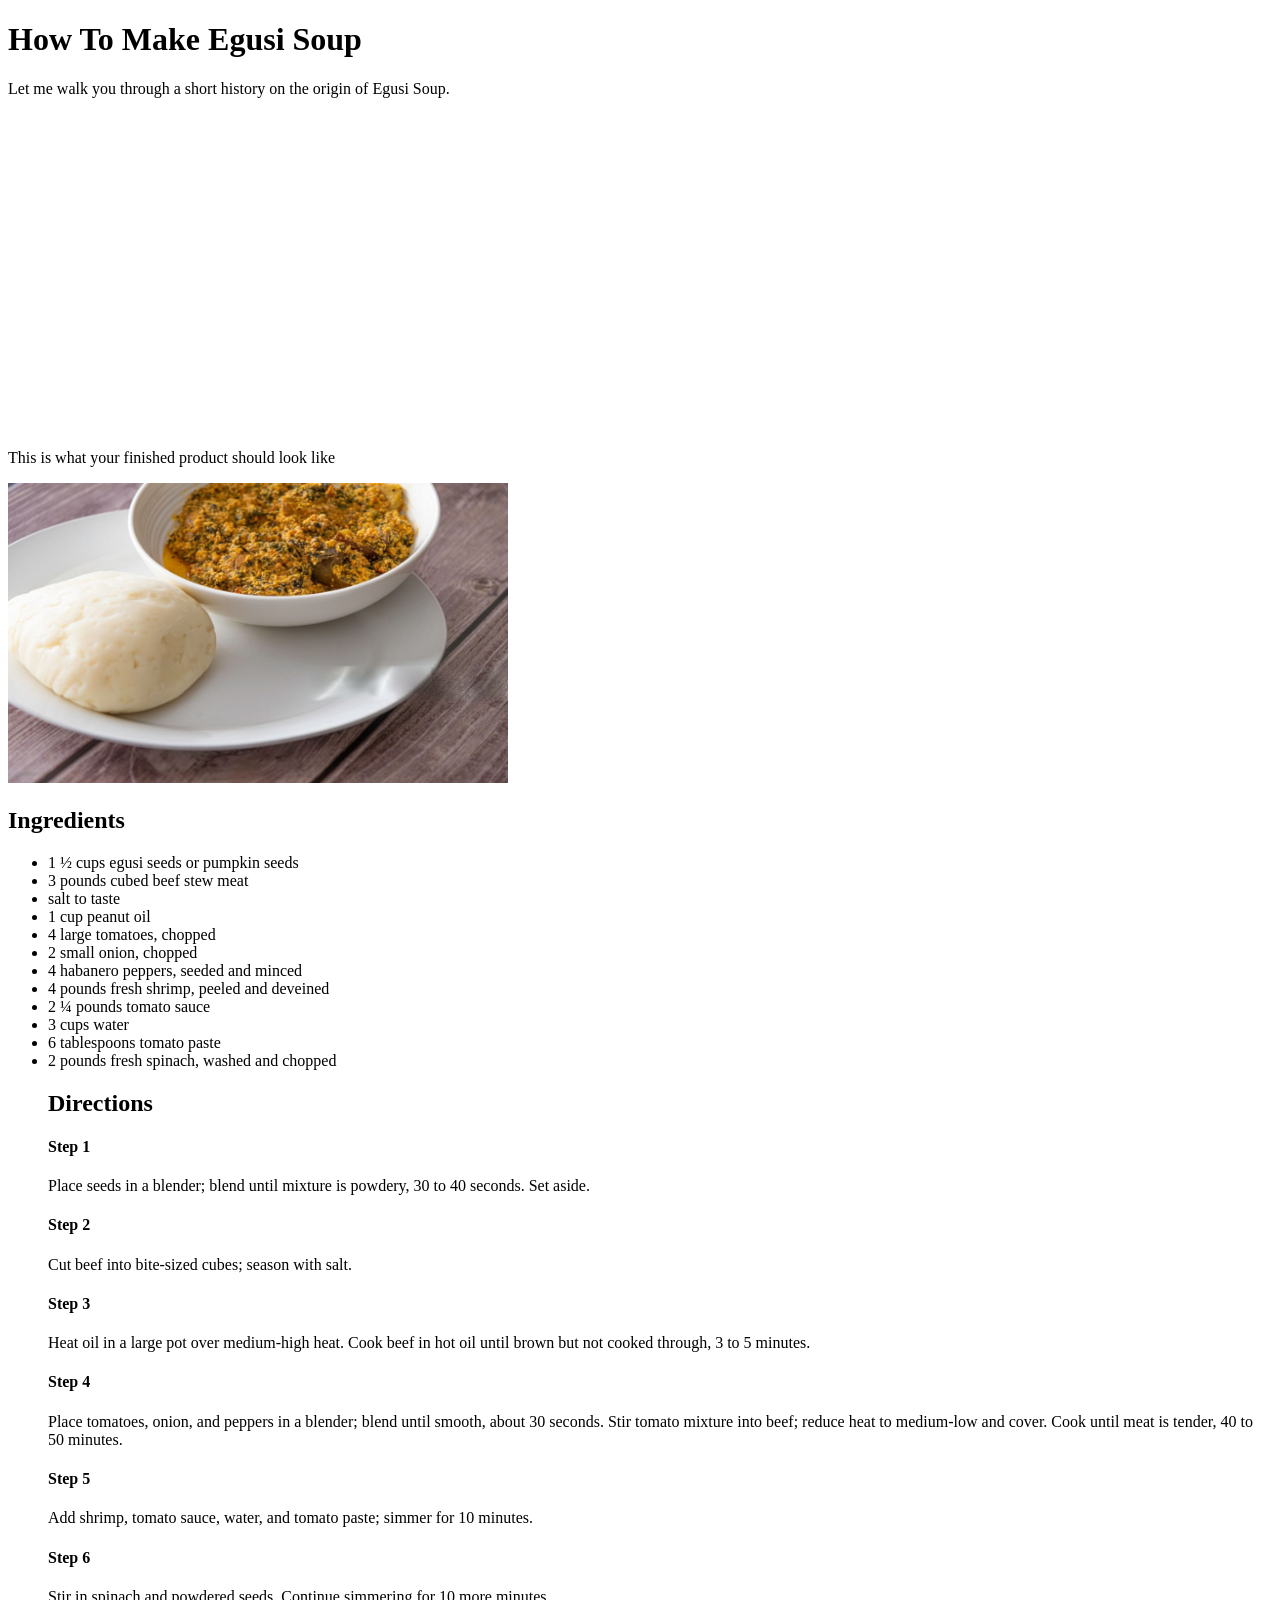
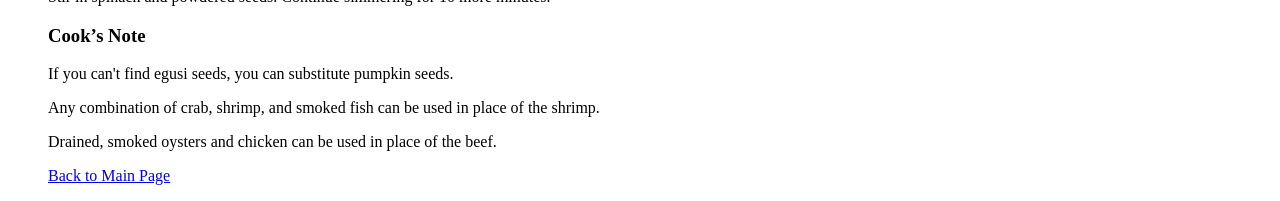
==== Recipes/EgusiSoup.html @ 015bc711 "Add recipe pages and images" ====
<!DOCTYPE html>
<html lang="en">
   <head>
     <meta charset="UTF-8">
     <meta name="viewport" content="width=device-width, initial-scale=1.0">
     <title>The World Best Egusi Soup</title>
    </head>
    <body>
     <h1>How To Make Egusi Soup</h1>
        <p>Let me walk you through a short history on the origin of Egusi Soup.</p>
        <iframe width="560" height="315" src="https://www.youtube.com/embed/VKFRaR5TmlU?si=zoDI1MzU-FvvtU5h" title="YouTube video player" frameborder="0" allow="accelerometer; autoplay; clipboard-write; encrypted-media; gyroscope; picture-in-picture; web-share" referrerpolicy="strict-origin-when-cross-origin" allowfullscreen></iframe>
        <p>This is what your finished product should look like</p>
        <img src="../images/EgusiSoup.jpeg" alt="A hearty bowl of Egusi Soup, rich and creamy with a vibrant orange hue, garnished with fresh herbs and served in a traditional clay pot." width="500" height="300">

     <h2>Ingredients</h2>
        <ul>
         <li>1 ½ cups egusi seeds or pumpkin seeds</li>
         <li>3 pounds cubed beef stew meat</li>
         <li>salt to taste</li>
         <li>1 cup peanut oil</li>
         <li>4 large tomatoes, chopped</li>
         <li>2 small onion, chopped</li>
         <li>4 habanero peppers, seeded and minced</li>
         <li>4 pounds fresh shrimp, peeled and deveined</li>
         <li>2 ¼ pounds tomato sauce</li>
         <li>3 cups water</li>
         <li>6 tablespoons tomato paste</li>
         <li>2 pounds fresh spinach, washed and chopped</li>
        
        <h2>Directions</h2>
        <h4>Step 1</h4>
        <p>Place seeds in a blender; blend until mixture is powdery, 30 to 40 seconds. Set aside.</p>

        <h4>Step 2</h4>
        <p>Cut beef into bite-sized cubes; season with salt.</p>

        <h4>Step 3</h4>
        <p>Heat oil in a large pot over medium-high heat. Cook beef in hot oil until brown but not cooked through, 3 to 5 minutes.</p>

        <h4>Step 4</h4>
        <p>Place tomatoes, onion, and peppers in a blender; blend until smooth, about 30 seconds. Stir tomato mixture into beef; reduce heat to medium-low and cover. Cook until meat is tender, 40 to 50 minutes.</p>

        <h4>Step 5</h4>
        <p>Add shrimp, tomato sauce, water, and tomato paste; simmer for 10 minutes.</p>

        <h4>Step 6</h4>
        <p>Stir in spinach and powdered seeds. Continue simmering for 10 more minutes.</p>

         <h3>Cook’s Note</h3>
        <p>If you can't find egusi seeds, you can substitute pumpkin seeds.</p>
        <p>Any combination of crab, shrimp, and smoked fish can be used in place of the shrimp.</p>
        <p>Drained, smoked oysters and chicken can be used in place of the beef.</p>

        <a href="../index.html">Back to Main Page</a>
    </body>
</html>
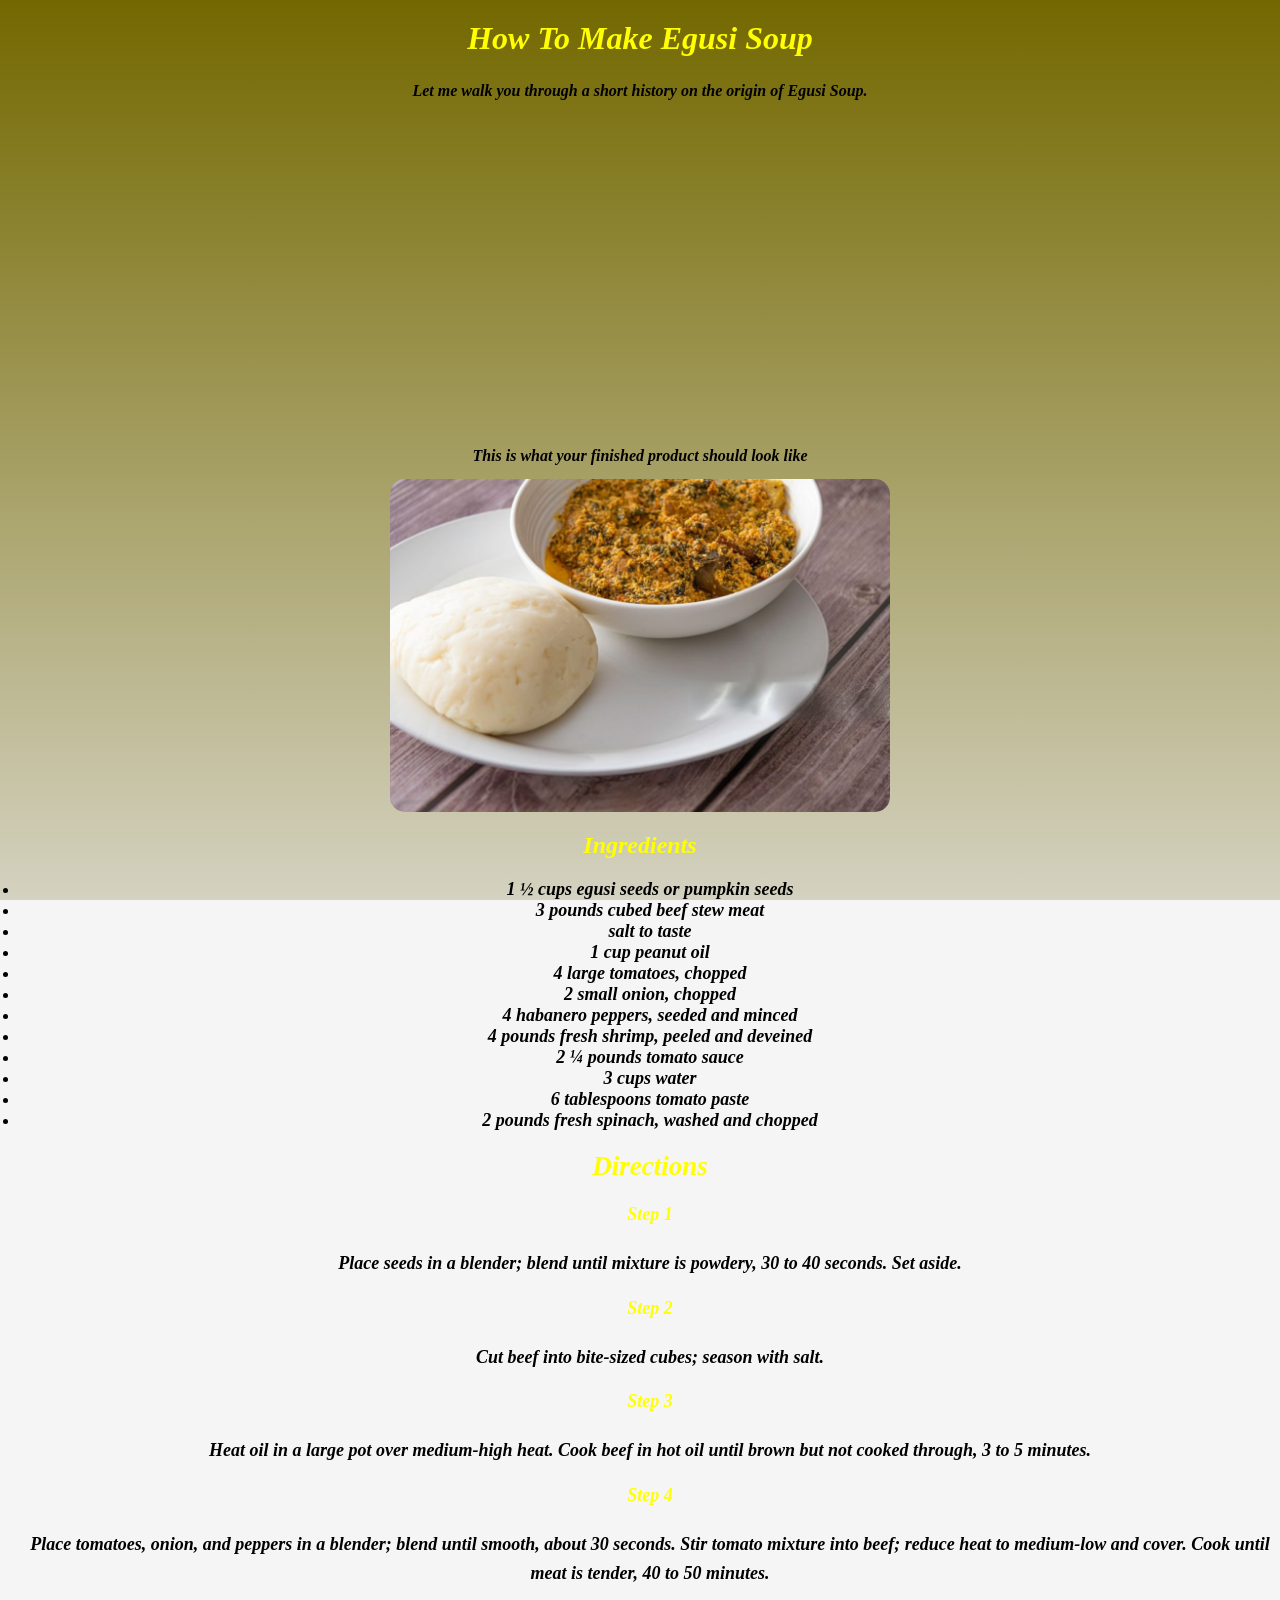
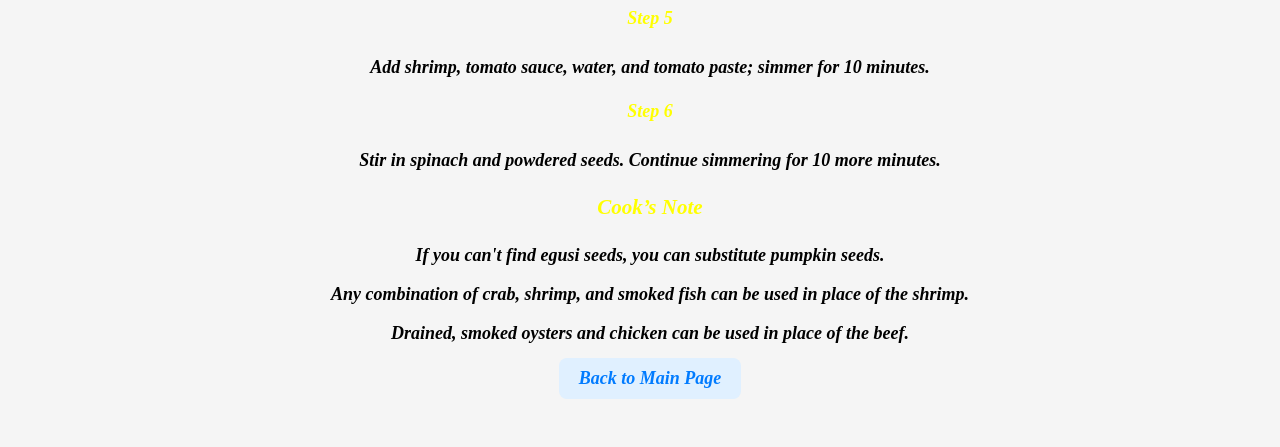
==== commit 7488d305: "added css file and added classes to the body of each recipe page to style them differently." ====
--- a/Recipes/EgusiSoup.html
+++ b/Recipes/EgusiSoup.html
@@ -4,8 +4,10 @@
      <meta charset="UTF-8">
      <meta name="viewport" content="width=device-width, initial-scale=1.0">
      <title>The World Best Egusi Soup</title>
+     <link rel="stylesheet" href="styles.css">
+
     </head>
-    <body>
+    <body class="egusi-body">
      <h1>How To Make Egusi Soup</h1>
         <p>Let me walk you through a short history on the origin of Egusi Soup.</p>
         <iframe width="560" height="315" src="https://www.youtube.com/embed/VKFRaR5TmlU?si=zoDI1MzU-FvvtU5h" title="YouTube video player" frameborder="0" allow="accelerometer; autoplay; clipboard-write; encrypted-media; gyroscope; picture-in-picture; web-share" referrerpolicy="strict-origin-when-cross-origin" allowfullscreen></iframe>
--- a/Recipes/styles.css
+++ b/Recipes/styles.css
@@ -0,0 +1,195 @@
+body {
+  font-family: Arial, sans-serif;
+  margin: 0;
+  padding: 0;
+  background-color: #f5f5f5;
+}
+
+.index-body {
+  font-family: Arial, sans-serif;
+  margin: 0;
+  padding: 0;
+  background-color: #f5f5f5;
+  text-align: center;
+  background-image:linear-gradient(rgba(0,0,0,0.5),rgba(0,0,0,0.5)),
+  url("https://img.pikbest.com/wp/202344/herbs-spices-aromatic-powder-and-exquisite-on-vintage-textured-background_9930346.jpg!w700wp");
+  background-size: cover;
+  background-position: center;
+  background-attachment: fixed;
+
+  h1 {
+  color: #007bff;
+  text-align: center;
+  margin-top: 20px;
+}
+}
+
+
+
+a {
+  color: #007bff;
+  text-decoration: none;
+  background-color: transparent;
+  border-radius: 8px;
+  transition: color 0.3s ease, transform 0.3s ease;
+  display: inline-block;
+  padding: 10px 20px;
+  background-color: #e0f0ff;
+  margin-bottom: 30px;
+}
+
+a:hover {
+  text-decoration: underline;
+  transform: scale(1.1);
+  color: darkblue;
+}
+
+.jollof-body {
+  font-family: Geaorgia, 'Times New Roman', Times, serif;
+  font-style: italic;
+  margin: 0;
+  padding: 0;
+  background-color: #f5f5f5;
+  text-align: center;
+  background-image:linear-gradient(rgba(207, 127, 127, 0.8),rgba(207, 127, 127, 0.8)),
+  url("https://images.unsplash.com/photo-1498837167922-ddd27525d352");
+  background-size: cover;
+  background-position: center;
+  background-attachment: fixed;
+
+  h1, h2, h3, h4 {
+  color: red;
+  text-align: center;
+  margin-top: 20px;}
+
+  ul {
+  padding-left: 20px;
+  font-size: 18px;
+  font-weight: bold;}
+  
+  p {
+  color: black;
+  line-height: 1.6;
+  margin: 10px 0;
+  font-weight: bold;
+}
+}
+
+  
+
+.vegetable-body {
+  font-family: Geaorgia, 'Times New Roman', Times, serif;
+  font-style: italic;
+  margin: 0;
+  padding: 0;
+  background-color: #f5f5f5;
+  text-align: center;
+  background-image:linear-gradient(rgba(84, 108, 53, 0.8),rgba(84, 108, 53, 0.8)),
+  url("https://images.pexels.com/photos/5965986/pexels-photo-5965986.jpeg");
+  background-size: cover;
+  background-position: center;
+  background-attachment: fixed;
+
+  h1, h2, h3, h4 {
+  color: rgb(0, 51, 0);
+  text-align: center;
+  margin-top: 20px;}
+
+  ul {
+  padding-left: 20px;
+  font-size: 18px;
+  font-weight: bold;}
+  
+  p {
+  color: black;
+  line-height: 1.6;
+  margin: 10px 0;
+
+  font-weight: bold;
+ }
+}
+
+
+ol {
+  list-style-type: decimal;
+  padding-left: 20px;
+}
+ul {
+  list-style-type: disc;
+  padding-left: 20px;
+}
+
+img {
+  max-width: 100%;
+  height: auto;
+  display: block;
+  margin: 0 auto;
+  border-radius: 15px;
+  margin-bottom: 7px;
+}
+
+
+vegetable-body {
+  font-family: Geaorgia, 'Times New Roman', Times, serif;
+  font-style: italic;
+  margin: 0;
+  padding: 0;
+  background-color: #f5f5f5;
+  text-align: center;
+  background-image:linear-gradient(rgba(84, 108, 53, 0.8),rgba(84, 108, 53, 0.8)),
+  url("https://images.pexels.com/photos/5965986/pexels-photo-5965986.jpeg");
+  background-size: cover;
+  background-position: center;
+  background-attachment: fixed;
+
+  h1, h2, h3, h4 {
+  color: rgb(0, 51, 0);
+  text-align: center;
+  margin-top: 20px;}
+
+  ul {
+  padding-left: 20px;
+  font-size: 18px;
+  font-weight: bold;}
+  
+  p {
+  color: black;
+  line-height: 1.6;
+  margin: 10px 0;
+
+  font-weight: bold;
+ }
+}
+
+.egusi-body {
+  font-family: Geaorgia, 'Times New Roman', Times, serif;
+  font-style: italic;
+  margin: 0;
+  padding: 0;
+  background-color: #f5f5f5;
+  text-align: center;
+  background-image:linear-gradient(rgb(115, 104, 0),rgba(204, 201, 179, 0.8)),
+  url("https://images.unsplash.com/photo-1726241966218-d2a3380d0e63?auto=format&fit=crop&q=85&w=2000");
+  background-size: cover;
+  background-position: center;
+  background-attachment: fixed;
+
+  h1, h2, h3, h4 {
+  color: yellow;
+  text-align: center;
+  margin-top: 20px;}
+
+  ul {
+  padding-left: 20px;
+  font-size: 18px;
+  font-weight: bold;}
+  
+  p {
+  color: black;
+  line-height: 1.6;
+  margin: 10px 0;
+
+  font-weight: bold;
+ }
+}
+
